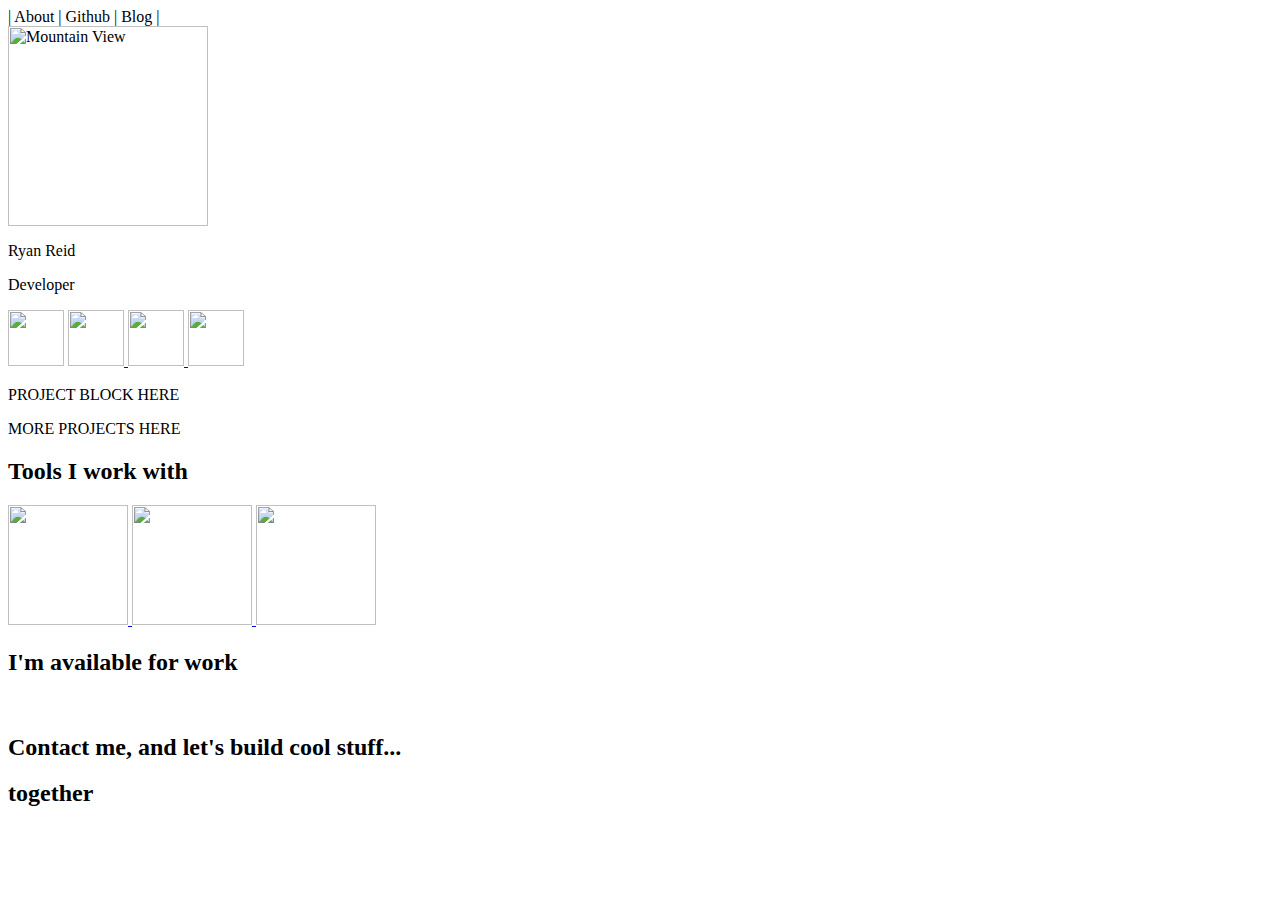
==== Projects/Project2-PortfolioPage/index.html @ 065d8624 "updating FCC resources" ====
<html>
<body id="bod">
  <div id="fixedheader" class="fixedheader">|   About   |  Github    |   Blog   |   </div>  
  



  
  <div class="container" id="container">
    
    <div class="introblock" id="introblock">
          <img id="headerimg" src="https://raw.githubusercontent.com/ryan-jr/fcc/master/Projects/Project2-PortfolioPage/Images/earth-lake-swan-wood-formidable-wallpaper-93167-142978783215.jpg" alt="Mountain View" style="width:200px;height:200px;">
      
      <p> Ryan Reid </p> <p> Developer </p>      
      <div class="headericons" id="headericons"> 
        <img class="headericons" src="https://upload.wikimedia.org/wikipedia/commons/4/4e/Gmail_Icon.png" style="width:56px;height:56px;"</img>  
       <a href="https://www.linkedin.com/in/rjayreid"> <img class="headericons" src="https://cdn0.iconfinder.com/data/icons/social-flat-rounded-rects/512/linkedin-512.png" style="width:56px;height:56px;"</img>  </a>
        
     <a href="https://github.com/ryan-jr">   <img class="headericons" src="https://cdn4.iconfinder.com/data/icons/iconsimple-logotypes/512/github-512.png" style="width:56px;height:56px;"</img>   </a>
      
        <a href="https://twitter.com/Ryan_R_Jay">
       <img class="headericons" src="https://cdn1.iconfinder.com/data/icons/logotypes/32/square-twitter-512.png" style="width:56px;height:56px;"</img> </a>
      </div>
    
<p>

    <div class="projectblock" id="projectblock">
      <p> PROJECT BLOCK HERE </p>
           
      
    </div> 
    

      <div class="moreprojects" id="moreprojects"> <p> MORE PROJECTS HERE </p>
      </div>
    
  
  <div class"toolsblock" id="toolsblock">
    <h2> Tools I work with </h2>
       <a href="https://www.linkedin.com/in/rjayreid"> <img class="headericons" id="git" src="https://git-scm.com/images/logos/downloads/Git-Icon-Black.png" style="width:120px;height:120px;"</img>  </a>
        
     <a href="https://github.com/ryan-jr">   <img class="headericons" id="sublime" src="https://upload.wikimedia.org/wikipedia/en/4/4c/Sublime_Text_Logo.png" style="width:120px;height:120px;"</img>   </a>
      
        
       <img class="toolsicons" id="sublime" src="https://upload.wikimedia.org/wikipedia/commons/5/55/GIMP_Icon.png" style="width:120px;height:120px;"</img> 
      
        </div>
  
      <div class="contactblock" id="contactblock"> <h2 id="togethermarg"> I'm available for work </h2>
        <p> &nbsp; </p>
        <h2 id="togethermarg"> Contact me, and let's build cool stuff... </h2> <h2 id="together"> together </h2>
        </div>
  
  
    </div>
  
</body>
</html>
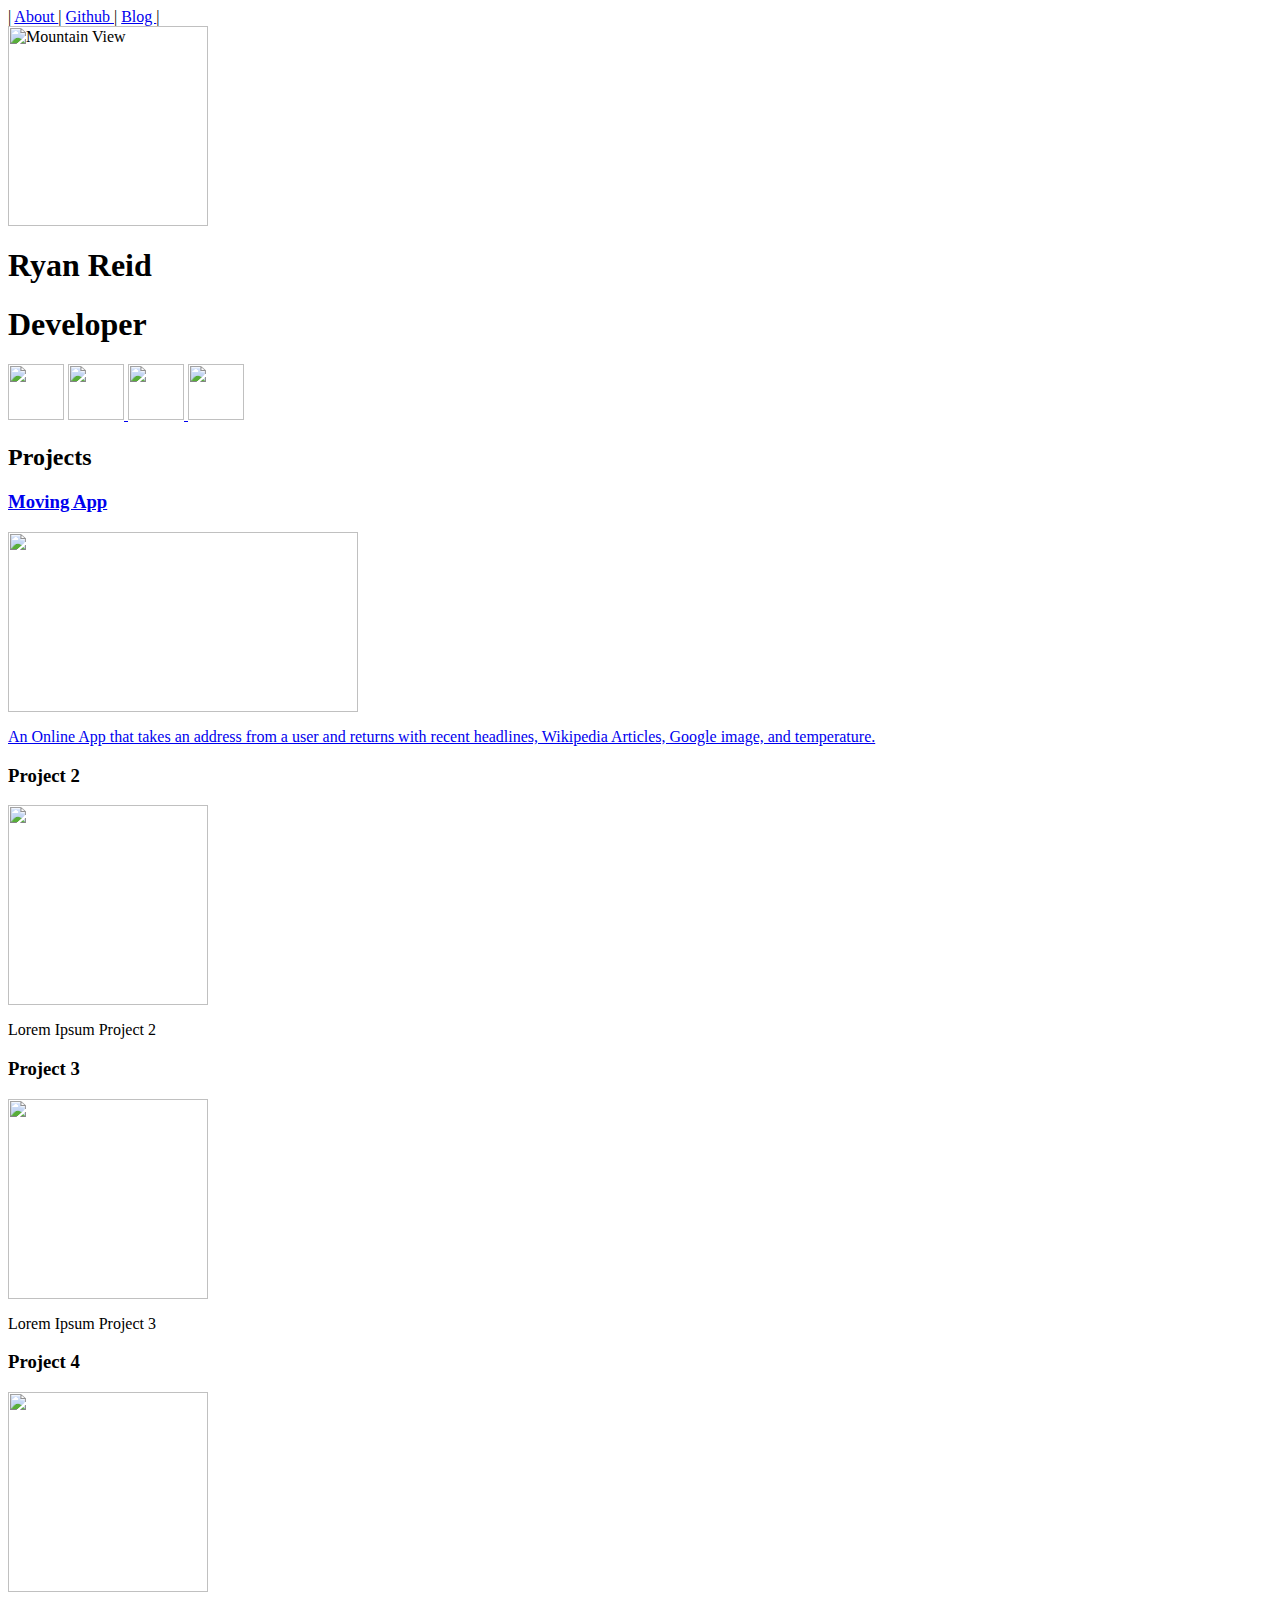
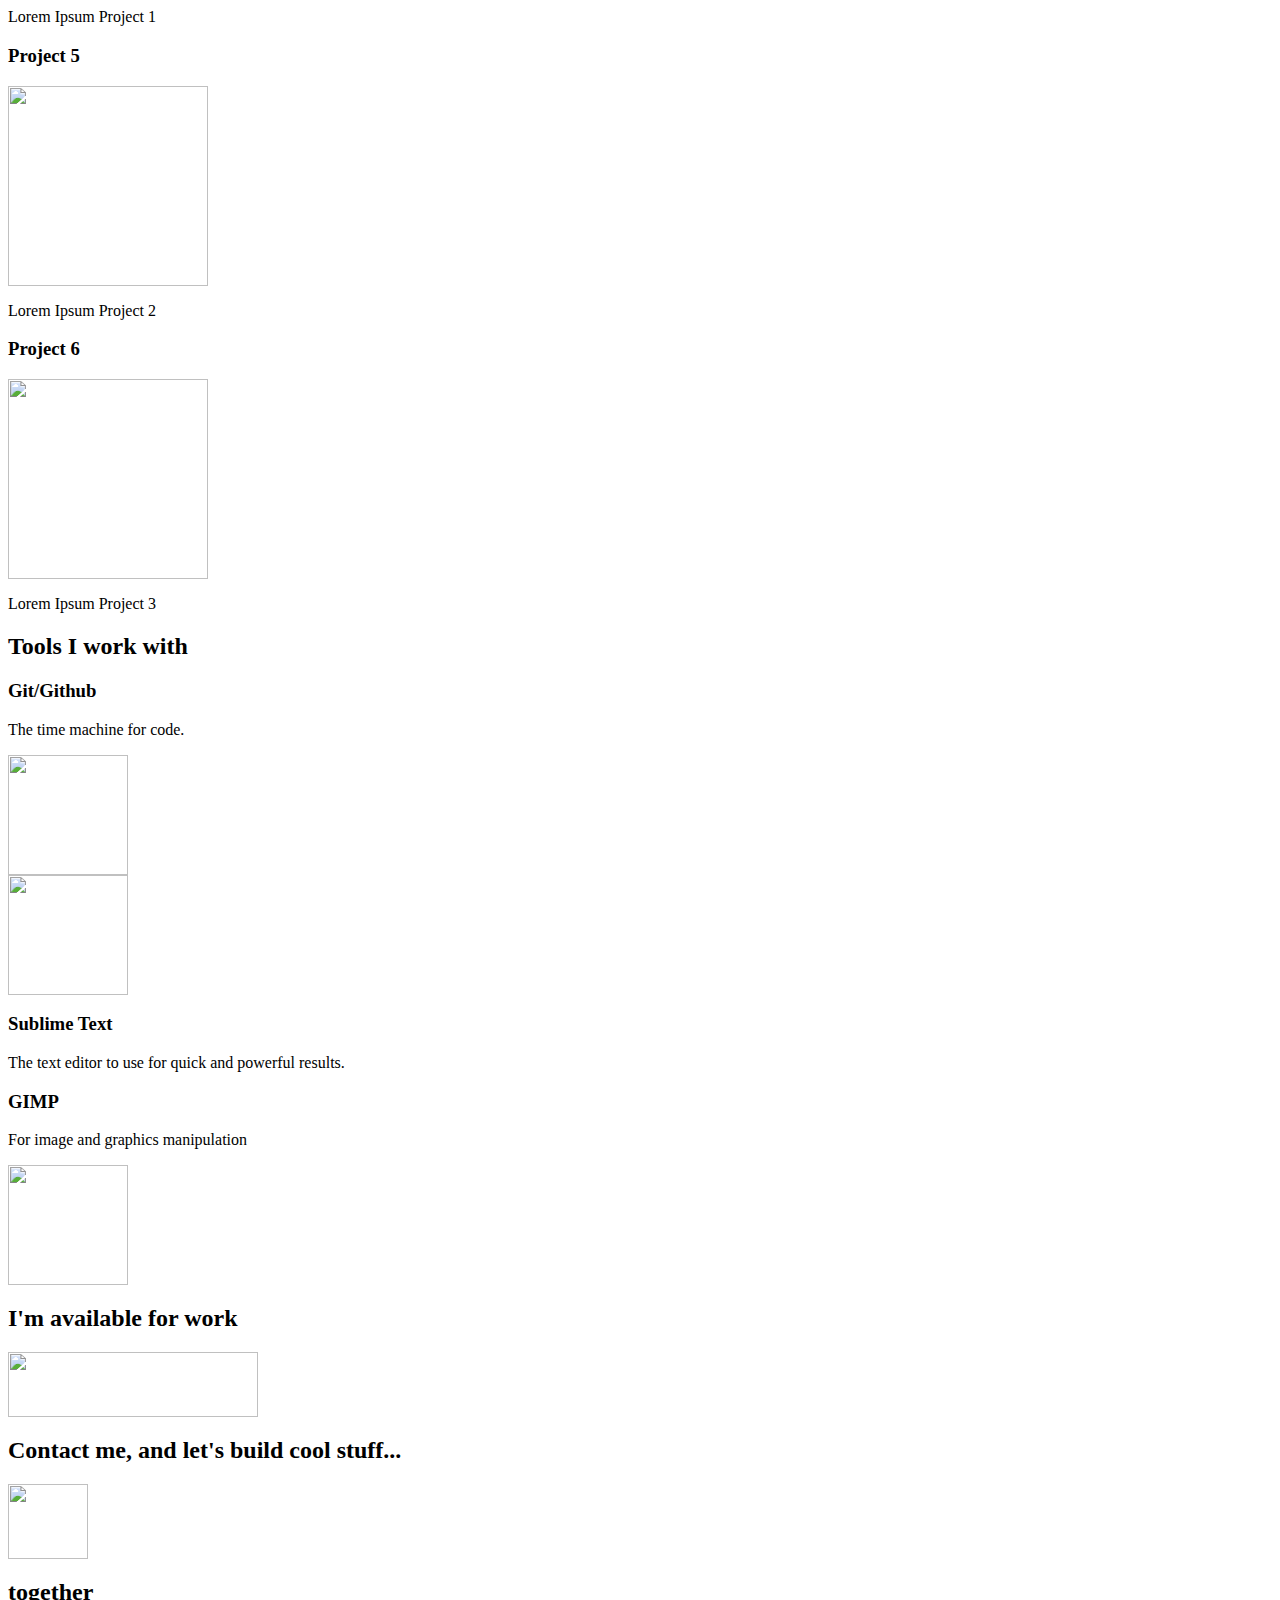
==== commit a6dc8deb: "updating portfolio page" ====
--- a/Projects/Project2-PortfolioPage/index.html
+++ b/Projects/Project2-PortfolioPage/index.html
@@ -1,17 +1,16 @@
-<html>
 <body id="bod">
-  <div id="fixedheader" class="fixedheader">|   About   |  Github    |   Blog   |   </div>  
+  <div id="fixedheader" class="fixedheader">|  <a href="www.about.com"> About </a> |  <a href="https://github.com/ryan-jr"> Github </a>  | <a href="www.google.com"> Blog </a>   |   </div>  
   
 
 
 
   
-  <div class="container" id="container">
+  <div class="container-fluid" id="container">
     
     <div class="introblock" id="introblock">
           <img id="headerimg" src="https://raw.githubusercontent.com/ryan-jr/fcc/master/Projects/Project2-PortfolioPage/Images/earth-lake-swan-wood-formidable-wallpaper-93167-142978783215.jpg" alt="Mountain View" style="width:200px;height:200px;">
       
-      <p> Ryan Reid </p> <p> Developer </p>      
+      <h1> Ryan Reid </h1> <h1> Developer </h1>      
       <div class="headericons" id="headericons"> 
         <img class="headericons" src="https://upload.wikimedia.org/wikipedia/commons/4/4e/Gmail_Icon.png" style="width:56px;height:56px;"</img>  
        <a href="https://www.linkedin.com/in/rjayreid"> <img class="headericons" src="https://cdn0.iconfinder.com/data/icons/social-flat-rounded-rects/512/linkedin-512.png" style="width:56px;height:56px;"</img>  </a>
@@ -24,35 +23,77 @@
     
 <p>
 
-    <div class="projectblock" id="projectblock">
-      <p> PROJECT BLOCK HERE </p>
-           
+    <div class="row" id="projectblock">
+      <h2> Projects </h2>
+               <div class="col-xs-4" id="projectblock">
+              <a href="http://codepen.io/ryan-jr/full/LRwxzZ">   <h3> Moving App </h3>
+  <img class="leftproject" src="https://raw.githubusercontent.com/ryan-jr/fcc/master/Projects/SelfProject-MovingInfoApp/MovingAppImageLARGE.PNG" style="width:350px;height:180px;"> <p class="leftproject"> An Online App that takes an address from a user and returns with recent headlines, Wikipedia Articles, Google image, and temperature. </p> </img> </a>
+                 
+    </div>
+    <div class="col-xs-4" id="projectblock">
+  <h3> Project 2 </h3>
+  <img class="leftproject" src="https://s3.amazonaws.com/freecodecamp/camper-image-placeholder.png" style="width:200px;height:200px;"> <p class="leftproject"> Lorem Ipsum Project 2 </p> </img>
+    </div>
+    
+    <div class="col-xs-4" id="projectblock">
+  <h3> Project 3 </h3>
+  <img class="leftproject" src="https://s3.amazonaws.com/freecodecamp/camper-image-placeholder.png" style="width:200px;height:200px;"> <p class="leftproject"> Lorem Ipsum Project 3 </p> </img>
       
     </div> 
     
+      </div>
 
-      <div class="moreprojects" id="moreprojects"> <p> MORE PROJECTS HERE </p>
+      <div class="row" id="moreprojects"> 
+        
+        <div class="col-xs-4" id="moreprojects">
+                 <h3> Project 4 </h3>
+  <img  id="leftmoreprojects" src="https://s3.amazonaws.com/freecodecamp/camper-image-placeholder.png" style="width:200px;height:200px;"> <p class="leftmoreproject"> Lorem Ipsum Project 1 </p> </img>
+                 
+    </div>
+    <div class="col-xs-4" id="moreprojects">
+  <h3> Project 5 </h3>
+  <img class="leftproject" src="https://s3.amazonaws.com/freecodecamp/camper-image-placeholder.png" style="width:200px;height:200px;"> <p class="leftproject"> Lorem Ipsum Project 2 </p> </img>
+    </div>
+    
+    <div class="col-xs-4" id="moreprojects">
+  <h3> Project 6 </h3>
+  <img class="leftproject" src="https://s3.amazonaws.com/freecodecamp/camper-image-placeholder.png" style="width:200px;height:200px;"> <p class="leftproject"> Lorem Ipsum Project 3 </p> </img>
+      
+    </div> 
+        
+        
       </div>
     
   
-  <div class"toolsblock" id="toolsblock">
+  <div class="row" id="toolsblock">
     <h2> Tools I work with </h2>
-       <a href="https://www.linkedin.com/in/rjayreid"> <img class="headericons" id="git" src="https://git-scm.com/images/logos/downloads/Git-Icon-Black.png" style="width:120px;height:120px;"</img>  </a>
+    <div class="col-xs-4" id="git">
+      <h3> Git/Github </h3> 
+      <p> The time machine for code.</p>
+       <a href="https://www.linkedin.com/in/rjayreid"> <img class="headericons" id="" src="https://git-scm.com/images/logos/downloads/Git-Icon-Black.png" style="width:120px;height:120px;"</img>  </a> 
+    </div>
         
-     <a href="https://github.com/ryan-jr">   <img class="headericons" id="sublime" src="https://upload.wikimedia.org/wikipedia/en/4/4c/Sublime_Text_Logo.png" style="width:120px;height:120px;"</img>   </a>
+    <div class="col-xs-4" id="moreprojects">
+     <a href="https://www.sublimetext.com/">   <img class="headericons" id="sublime" src="https://upload.wikimedia.org/wikipedia/en/4/4c/Sublime_Text_Logo.png" style="width:120px;height:120px;"</img>   </a> 
+      <h3> Sublime Text </h3>
+      <p> The text editor to use for quick and powerful results. </p>
       
-        
-       <img class="toolsicons" id="sublime" src="https://upload.wikimedia.org/wikipedia/commons/5/55/GIMP_Icon.png" style="width:120px;height:120px;"</img> 
+    </div>
       
+    <div class="col-xs-4" id="gimp">
+      <h3> GIMP </h3> <p> For image and graphics manipulation </p>
+       <img class="toolsicons" id="" src="https://upload.wikimedia.org/wikipedia/commons/5/55/GIMP_Icon.png" style="width:120px;height:120px;"</img> 
+      
+    </div>
+    
         </div>
   
       <div class="contactblock" id="contactblock"> <h2 id="togethermarg"> I'm available for work </h2>
-        <p> &nbsp; </p>
-        <h2 id="togethermarg"> Contact me, and let's build cool stuff... </h2> <h2 id="together"> together </h2>
+       <img src="http://www.riverhousepartners.com/wp-content/uploads/2014/01/linkedin-button.png" style="width:250px;height:65px;"> </img> <h2 id="togethermarg"> Contact me, and let's build cool stuff... </h2> <img src="https://websiteexpress.com/portals/1/Content/Graphics/mail.png" style="width:80px;height:75px;" </img>
+         <h2 id="together"> together </h2>
         </div>
   
   
     </div>
   
 </body>
-</html>
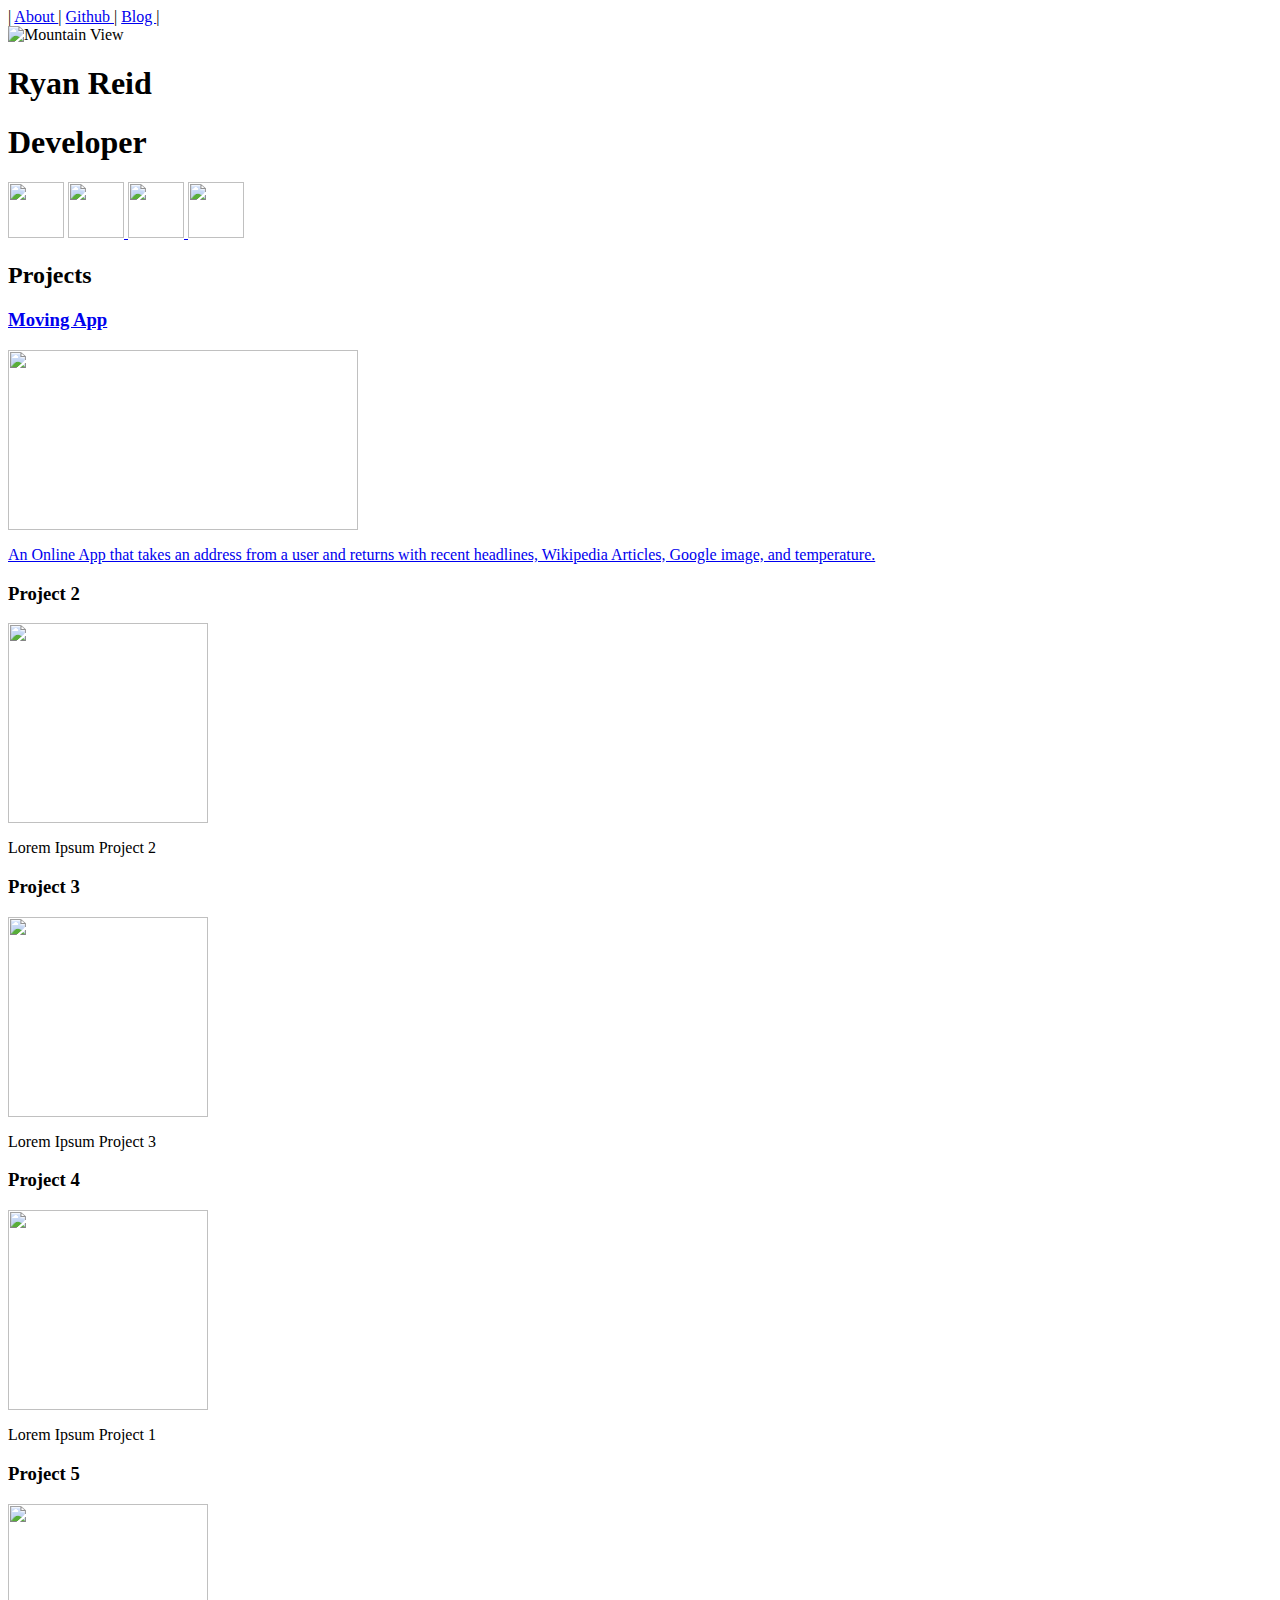
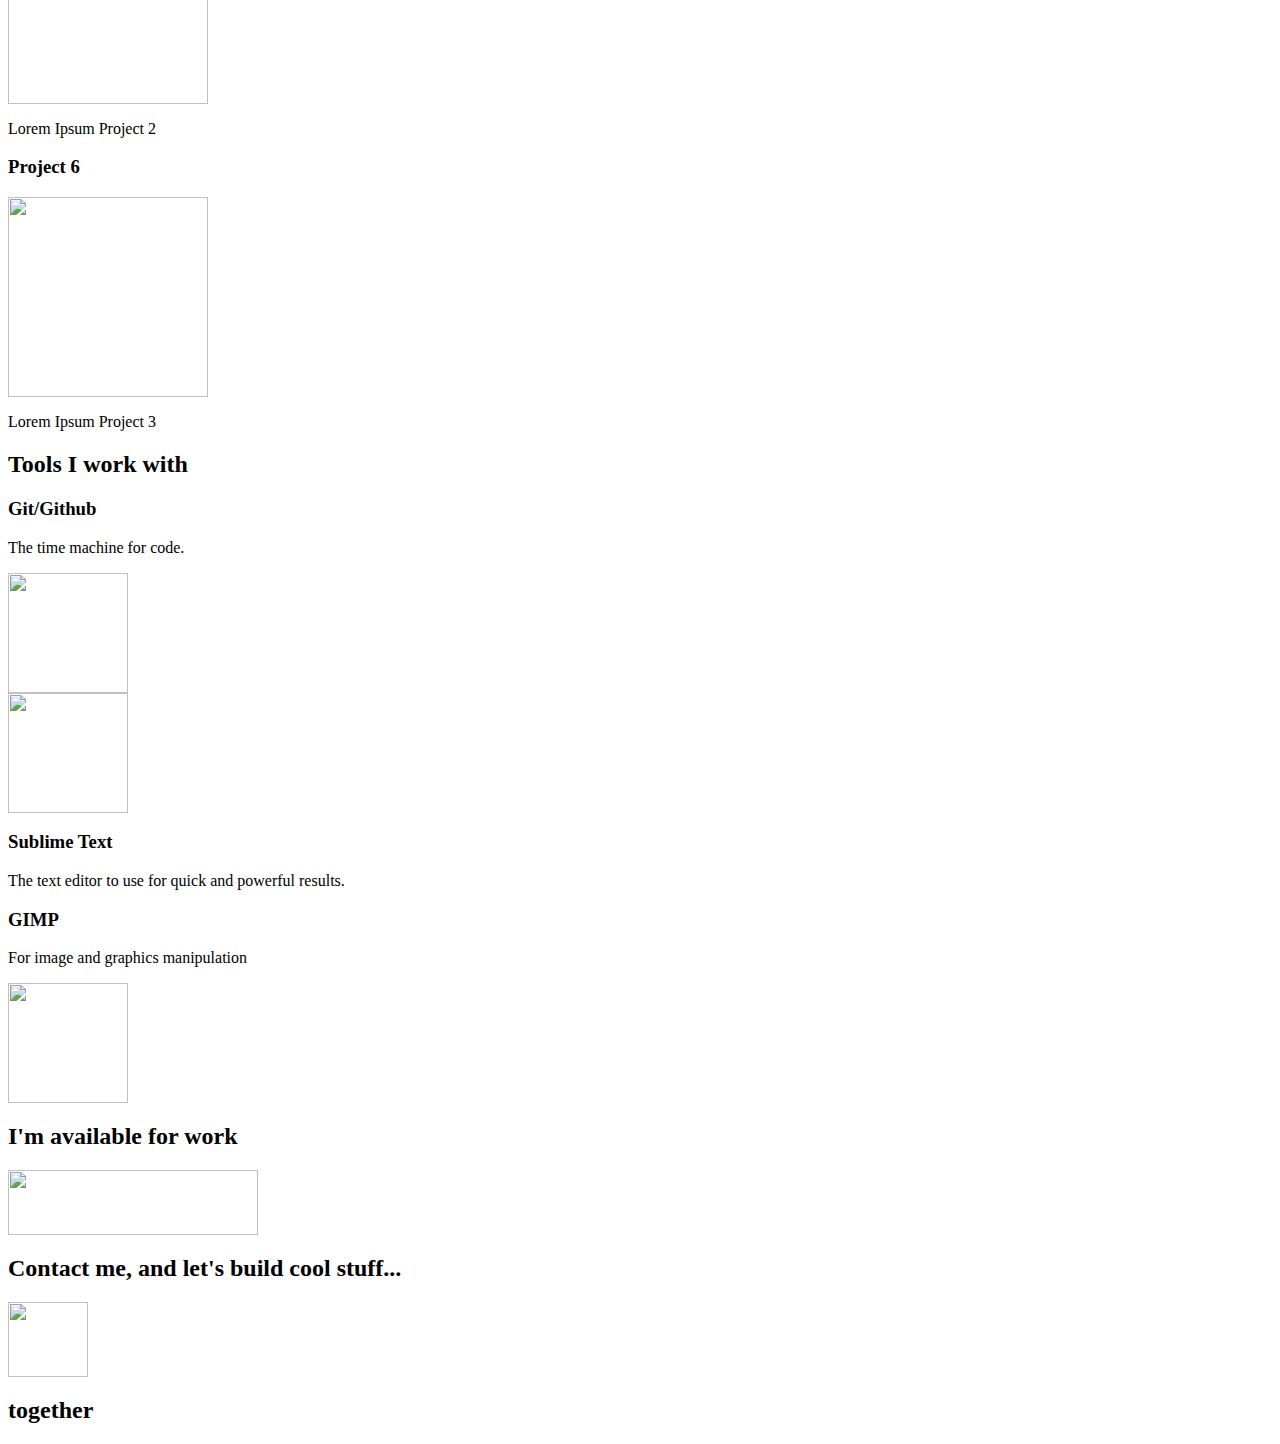
==== commit 8bc76e22: "adding background API to portfolio" ====
--- a/Projects/Project2-PortfolioPage/index.html
+++ b/Projects/Project2-PortfolioPage/index.html
@@ -7,8 +7,8 @@
   
   <div class="container-fluid" id="container">
     
-    <div class="introblock" id="introblock">
-          <img id="headerimg" src="https://raw.githubusercontent.com/ryan-jr/fcc/master/Projects/Project2-PortfolioPage/Images/earth-lake-swan-wood-formidable-wallpaper-93167-142978783215.jpg" alt="Mountain View" style="width:200px;height:200px;">
+    <div class="col-xs-12" id="introblock">
+          <img id="headerimg" src="https://raw.githubusercontent.com/ryan-jr/fcc/master/Projects/Project2-PortfolioPage/Images/earth-lake-swan-wood-formidable-wallpaper-93167-142978783215.jpg" alt="Mountain View" >
       
       <h1> Ryan Reid </h1> <h1> Developer </h1>      
       <div class="headericons" id="headericons"> 
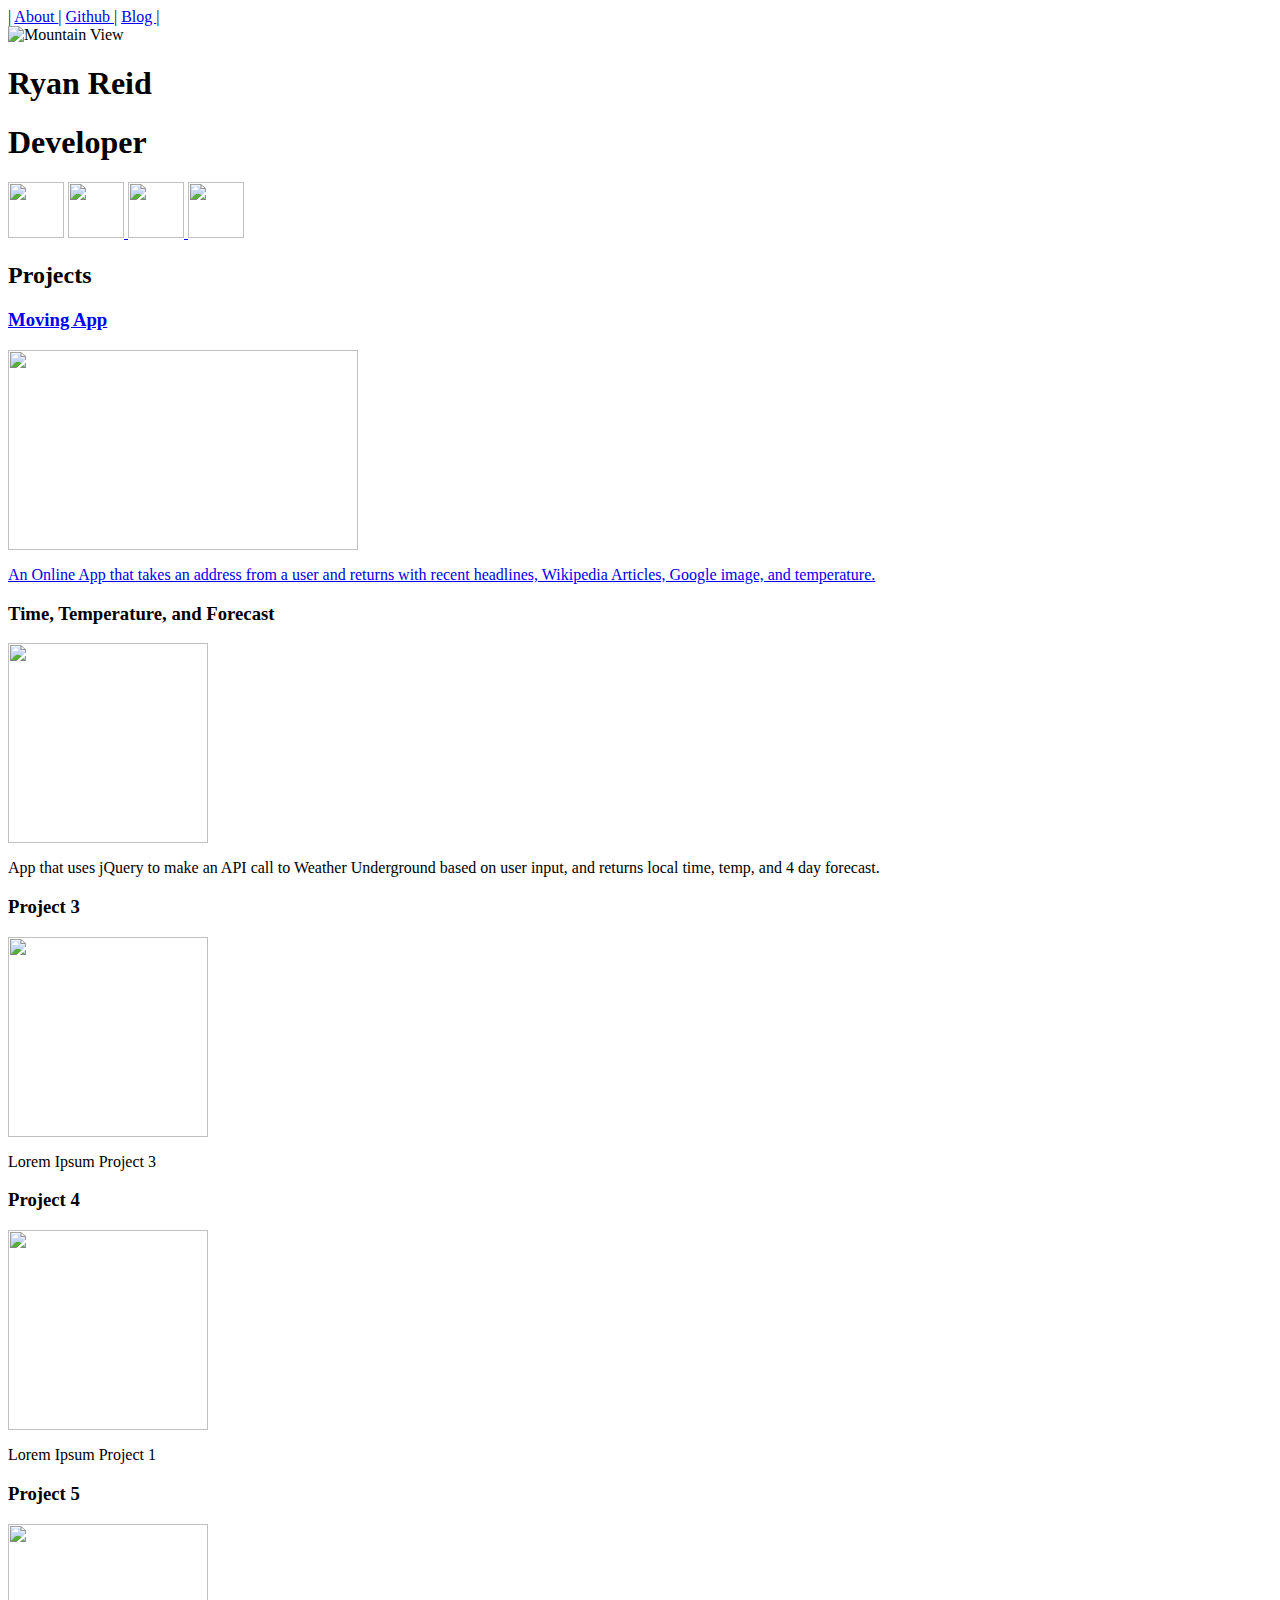
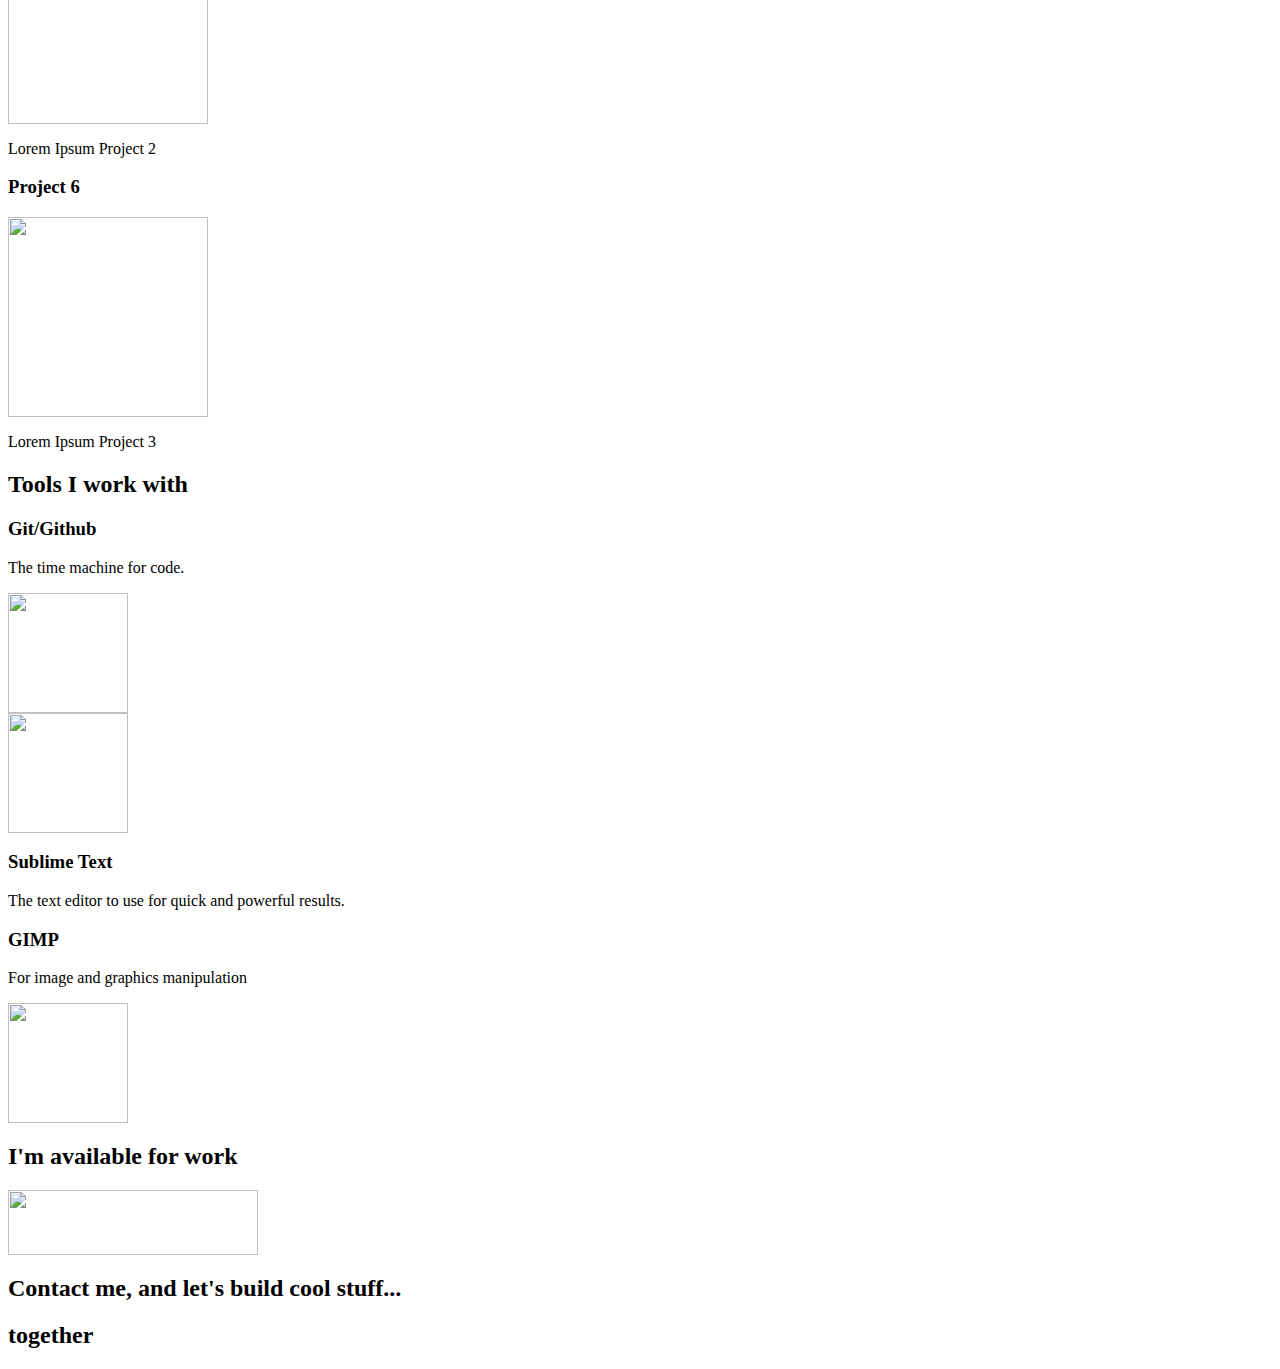
==== commit 29a2354a: "updating FCC portfolio page" ====
--- a/Projects/Project2-PortfolioPage/index.html
+++ b/Projects/Project2-PortfolioPage/index.html
@@ -1,5 +1,8 @@
+<head> 
+  <link href="https://fonts.googleapis.com/css?family=Raleway" rel="stylesheet"> </link>
+</head>
 <body id="bod">
-  <div id="fixedheader" class="fixedheader">|  <a href="www.about.com"> About </a> |  <a href="https://github.com/ryan-jr"> Github </a>  | <a href="www.google.com"> Blog </a>   |   </div>  
+  <div id="fixedheader" class="fixedheader">|  <a href="https://ryan-jr.github.io/about/"> About </a> |  <a href="https://github.com/ryan-jr"> Github </a>  | <a href="https://ryan-jr.github.io/"> Blog </a>   |   </div>  
   
 
 
@@ -8,7 +11,7 @@
   <div class="container-fluid" id="container">
     
     <div class="col-xs-12" id="introblock">
-          <img id="headerimg" src="https://raw.githubusercontent.com/ryan-jr/fcc/master/Projects/Project2-PortfolioPage/Images/earth-lake-swan-wood-formidable-wallpaper-93167-142978783215.jpg" alt="Mountain View" >
+          <img id="headerimg" src="https://raw.githubusercontent.com/ryan-jr/fcc/master/Projects/Project2-PortfolioPage/Images/68747470733a2f2f7261772e6769746875622e636f6d2f656c61646e6176612f6d6174657269616c2d6c65747465722d69636f6e732f6d61737465722f646973742f706e672f522e706e67.png" alt="Mountain View" >
       
       <h1> Ryan Reid </h1> <h1> Developer </h1>      
       <div class="headericons" id="headericons"> 
@@ -27,12 +30,12 @@
       <h2> Projects </h2>
                <div class="col-xs-4" id="projectblock">
               <a href="http://codepen.io/ryan-jr/full/LRwxzZ">   <h3> Moving App </h3>
-  <img class="leftproject" src="https://raw.githubusercontent.com/ryan-jr/fcc/master/Projects/SelfProject-MovingInfoApp/MovingAppImageLARGE.PNG" style="width:350px;height:180px;"> <p class="leftproject"> An Online App that takes an address from a user and returns with recent headlines, Wikipedia Articles, Google image, and temperature. </p> </img> </a>
+  <img class="leftproject" src="https://raw.githubusercontent.com/ryan-jr/fcc/master/Projects/SelfProject-MovingInfoApp/MovingAppImageLARGE.PNG" style="width:350px;height:200px;"> <p class="leftproject"> An Online App that takes an address from a user and returns with recent headlines, Wikipedia Articles, Google image, and temperature. </p> </img> </a>
                  
     </div>
     <div class="col-xs-4" id="projectblock">
-  <h3> Project 2 </h3>
-  <img class="leftproject" src="https://s3.amazonaws.com/freecodecamp/camper-image-placeholder.png" style="width:200px;height:200px;"> <p class="leftproject"> Lorem Ipsum Project 2 </p> </img>
+  <h3> Time, Temperature, and Forecast </h3>
+  <img class="leftproject" src="https://cdn2.iconfinder.com/data/icons/weather-color/500/stormy-512.png" style="width:200px;height:200px;"> <p class="leftproject"> App that uses jQuery to make an API call to Weather Underground based on user input, and returns local time, temp, and 4 day forecast. </p> </img>
     </div>
     
     <div class="col-xs-4" id="projectblock">
@@ -89,7 +92,7 @@
         </div>
   
       <div class="contactblock" id="contactblock"> <h2 id="togethermarg"> I'm available for work </h2>
-       <img src="http://www.riverhousepartners.com/wp-content/uploads/2014/01/linkedin-button.png" style="width:250px;height:65px;"> </img> <h2 id="togethermarg"> Contact me, and let's build cool stuff... </h2> <img src="https://websiteexpress.com/portals/1/Content/Graphics/mail.png" style="width:80px;height:75px;" </img>
+       <img src="http://www.riverhousepartners.com/wp-content/uploads/2014/01/linkedin-button.png" style="width:250px;height:65px;"> </img> <h2 id="togethermarg"> Contact me, and let's build cool stuff... </h2> 
          <h2 id="together"> together </h2>
         </div>
   
